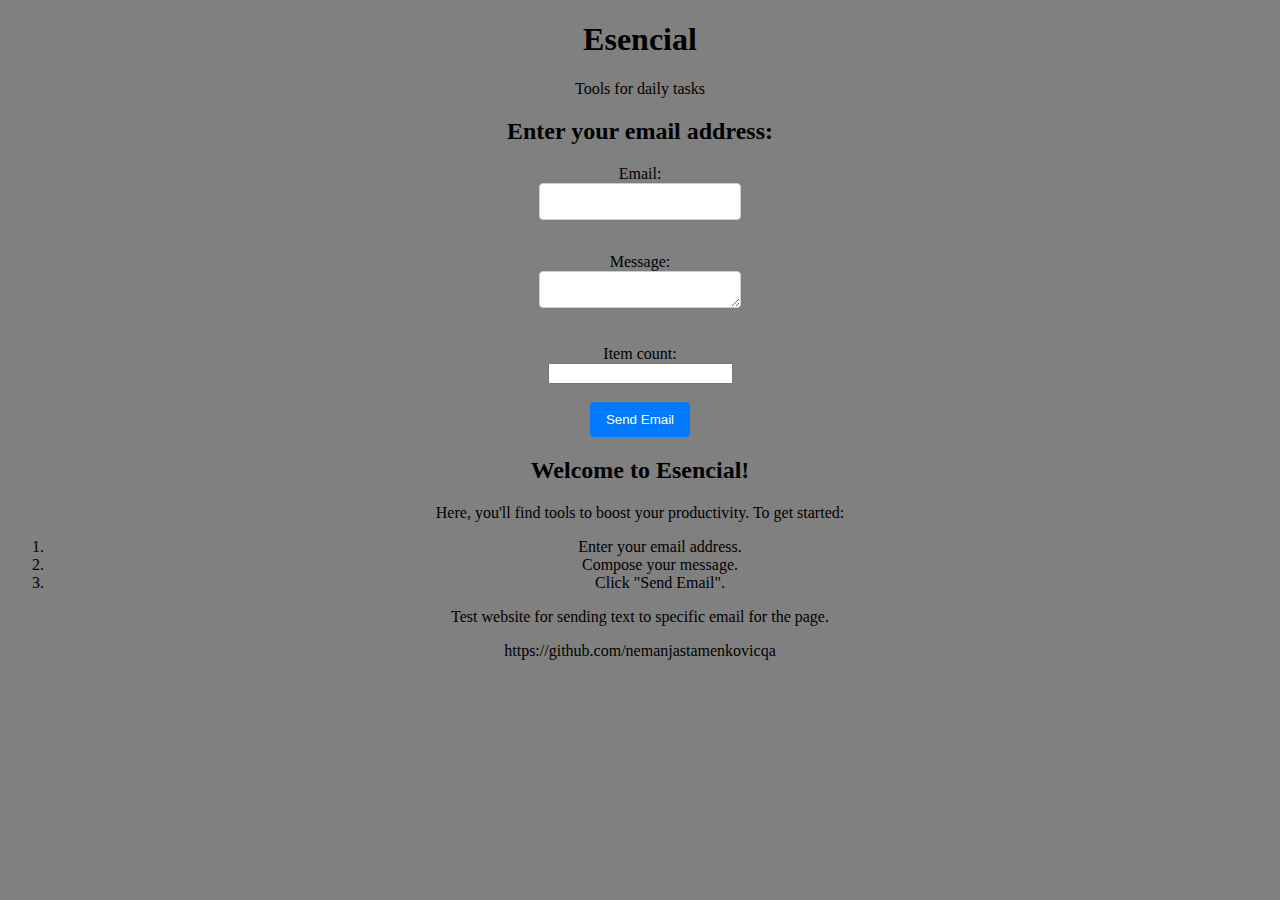
==== index.html @ 9d10af9a "Update index.html" ====
<!DOCTYPE html>
<html lang="en">
<head>
    <meta charset="UTF-8">
    <title>esencial.tools</title>
    <link rel="stylesheet" type="text/css" href="style.css">
    <script src="script.js" defer></script>
</head>
<body>
<h1>Esencial</h1>
<p> Tools for daily tasks</p>
<div id = "mainBox">
<h2>Enter your email address:</h2>

<form action="https://formspree.io/f/xpzveozz" method="POST">
    <label for="email">Email:</label><br>
    <input type="email" id="email" name="email" required><br><br>
    
    <label for="message">Message:</label><br>
    <textarea id="message" name="message" rows="1" cols="50" required></textarea><br><br>
    
    <label for="itemCount">Item count:</label><br>
    <input type="tiemCount" id="itemCount" name="itemCount" required><br><br>
    
    <input type="submit" value="Send Email">
</form>
</div>
<div>
  <h2>Welcome to Esencial!</h2>
  <p>Here, you'll find tools to boost your productivity. To get started:</p>
  <ol>
    <li>Enter your email address.</li>
    <li>Compose your message.</li>
    <li>Click "Send Email".</li>
  </ol>
</div>

<p>Test website for sending text to specific email for the page.</p>
<p>https://github.com/nemanjastamenkovicqa</p>

</body>
</html>
---- style.css ----
body {
             color: black;
             background-color: gray;
              text-align: center;


}

h1, h2, p {
  text-align: center;
}

/* Style the form inputs and textarea */
input[type="email"],
textarea {
  width: 180px;
  padding: 10px;
  margin-bottom: 15px;
  border: 1px solid #ccc;
  border-radius: 4px;
}
/* Style the submit button */
input[type="submit"] {
  width: 100px;
  padding: 10px;
  border: none;
  border-radius: 4px;
  background-color: #007bff;
  color: #fff;
  cursor: pointer;
  transition: background-color 0.3s ease;
}
input[type="submit"]:hover {
  background-color: #0056b4;
}
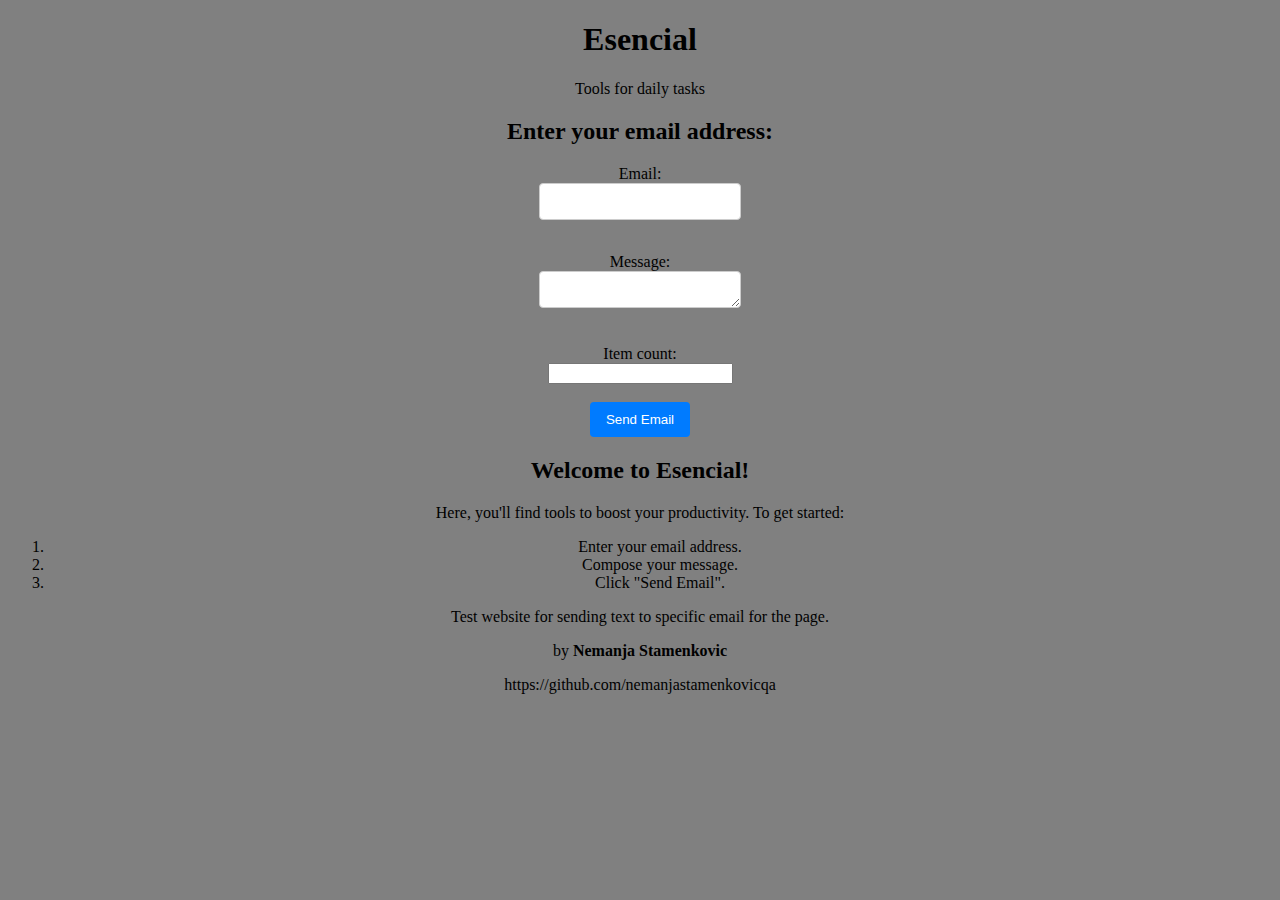
==== commit f6f1b899: "Update index.html" ====
--- a/index.html
+++ b/index.html
@@ -36,6 +36,8 @@
 </div>
 
 <p>Test website for sending text to specific email for the page.</p>
+<p>by <b>Nemanja Stamenkovic</b> </p>
+    
 <p>https://github.com/nemanjastamenkovicqa</p>
 
 </body>
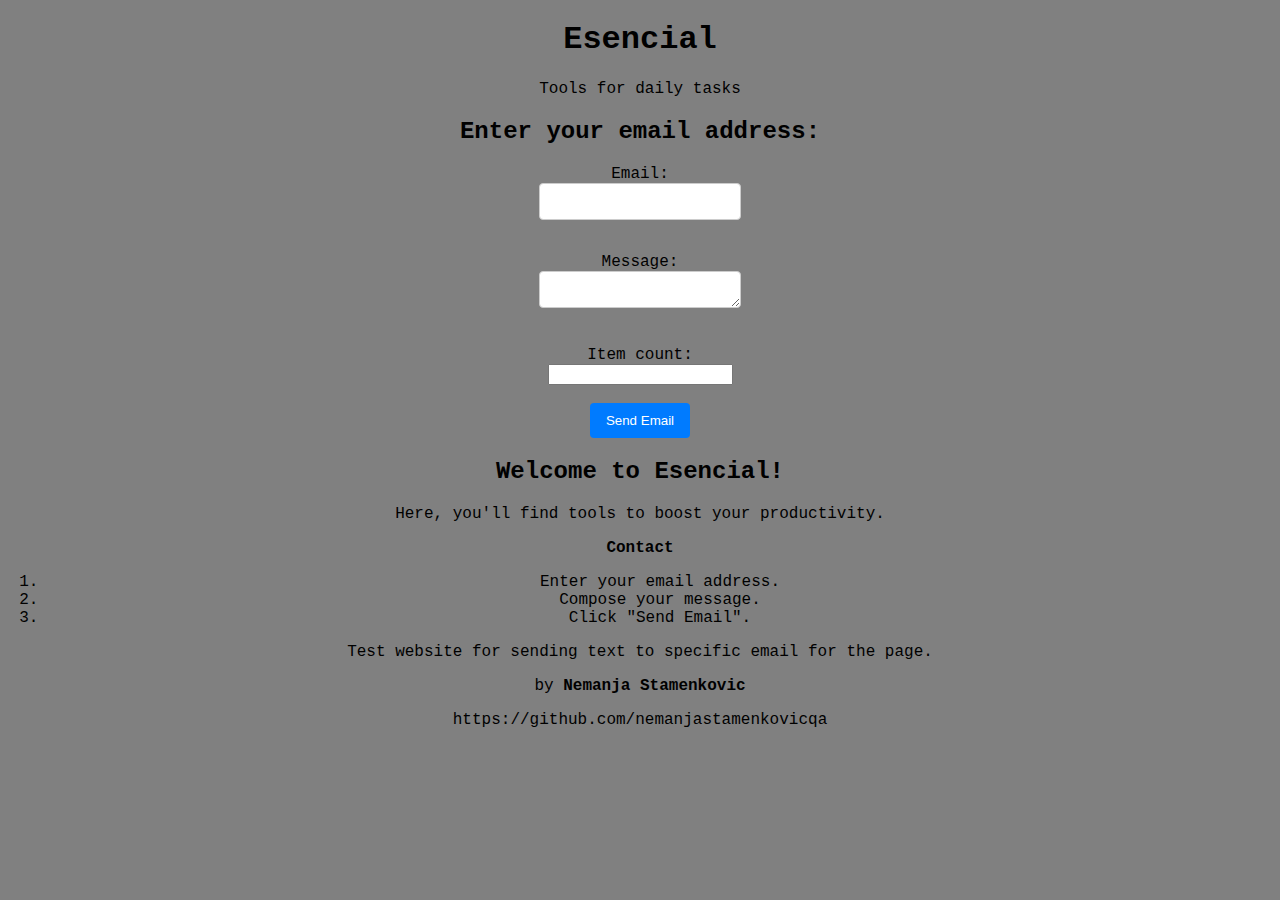
==== commit 634a2c6c: "Update index.html" ====
--- a/index.html
+++ b/index.html
@@ -27,7 +27,8 @@
 </div>
 <div>
   <h2>Welcome to Esencial!</h2>
-  <p>Here, you'll find tools to boost your productivity. To get started:</p>
+  <p>Here, you'll find tools to boost your productivity.</p>
+    <p><b>Contact</b></p>
   <ol>
     <li>Enter your email address.</li>
     <li>Compose your message.</li>
--- a/style.css
+++ b/style.css
@@ -1,9 +1,8 @@
 body {
-             color: black;
-             background-color: gray;
-              text-align: center;
-
-
+    color: black;
+    background-color: gray;
+    text-align: center;
+    font-family: 'Courier New', Courier, monospace;
 }
 
 h1, h2, p {
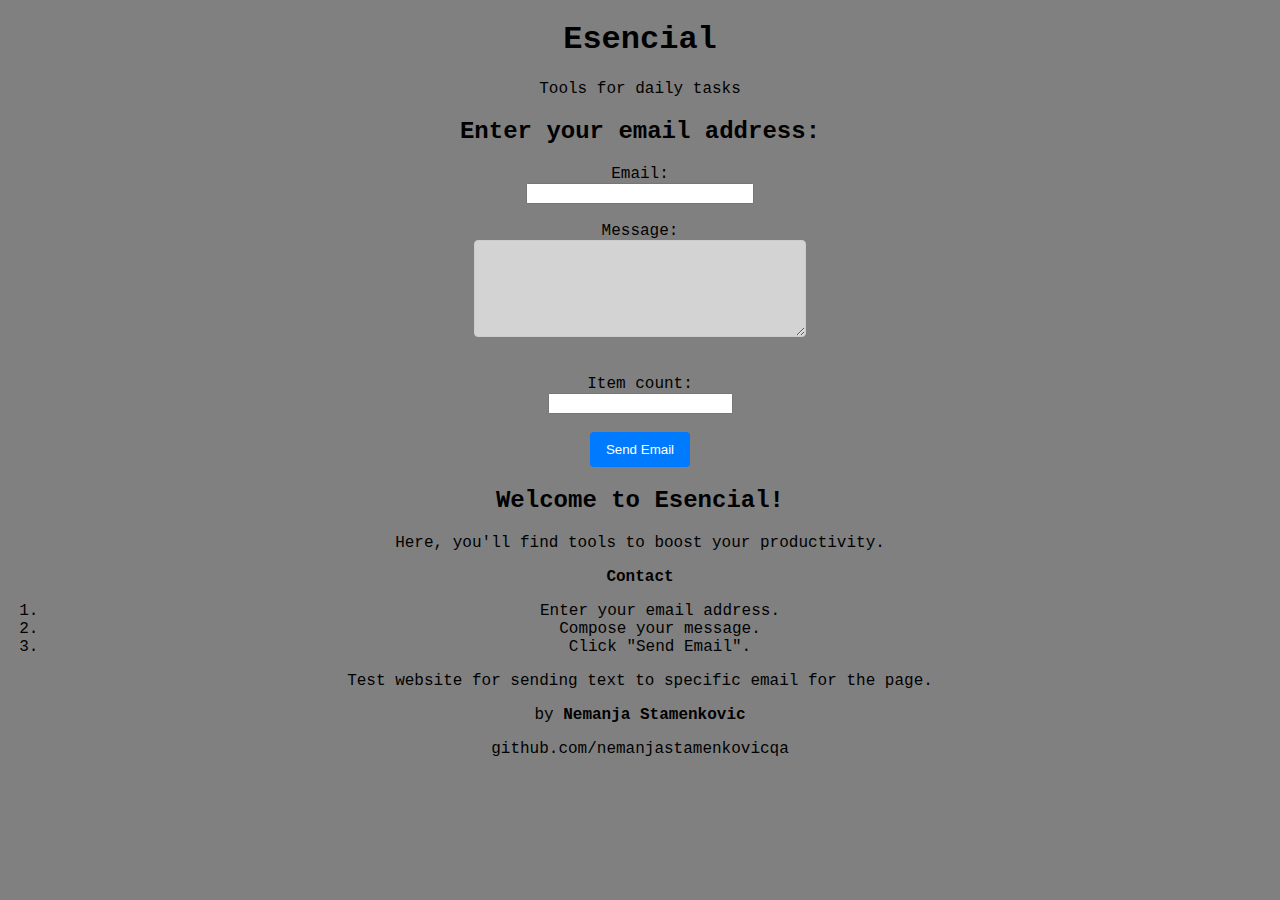
==== commit c1e0b8c5: "Update index.html" ====
--- a/index.html
+++ b/index.html
@@ -39,7 +39,7 @@
 <p>Test website for sending text to specific email for the page.</p>
 <p>by <b>Nemanja Stamenkovic</b> </p>
     
-<p>https://github.com/nemanjastamenkovicqa</p>
+<p>github.com/nemanjastamenkovicqa</p>
 
 </body>
 </html>
--- a/style.css
+++ b/style.css
@@ -10,13 +10,18 @@
 }
 
 /* Style the form inputs and textarea */
-input[type="email"],
+input[type="email"] {
+width: 220px;
+}
+
+
 textarea {
-  width: 180px;
-  padding: 10px;
+  width: 250px;
+  padding: 40px;
   margin-bottom: 15px;
   border: 1px solid #ccc;
   border-radius: 4px;
+  background-color: lightgray;
 }
 /* Style the submit button */
 input[type="submit"] {
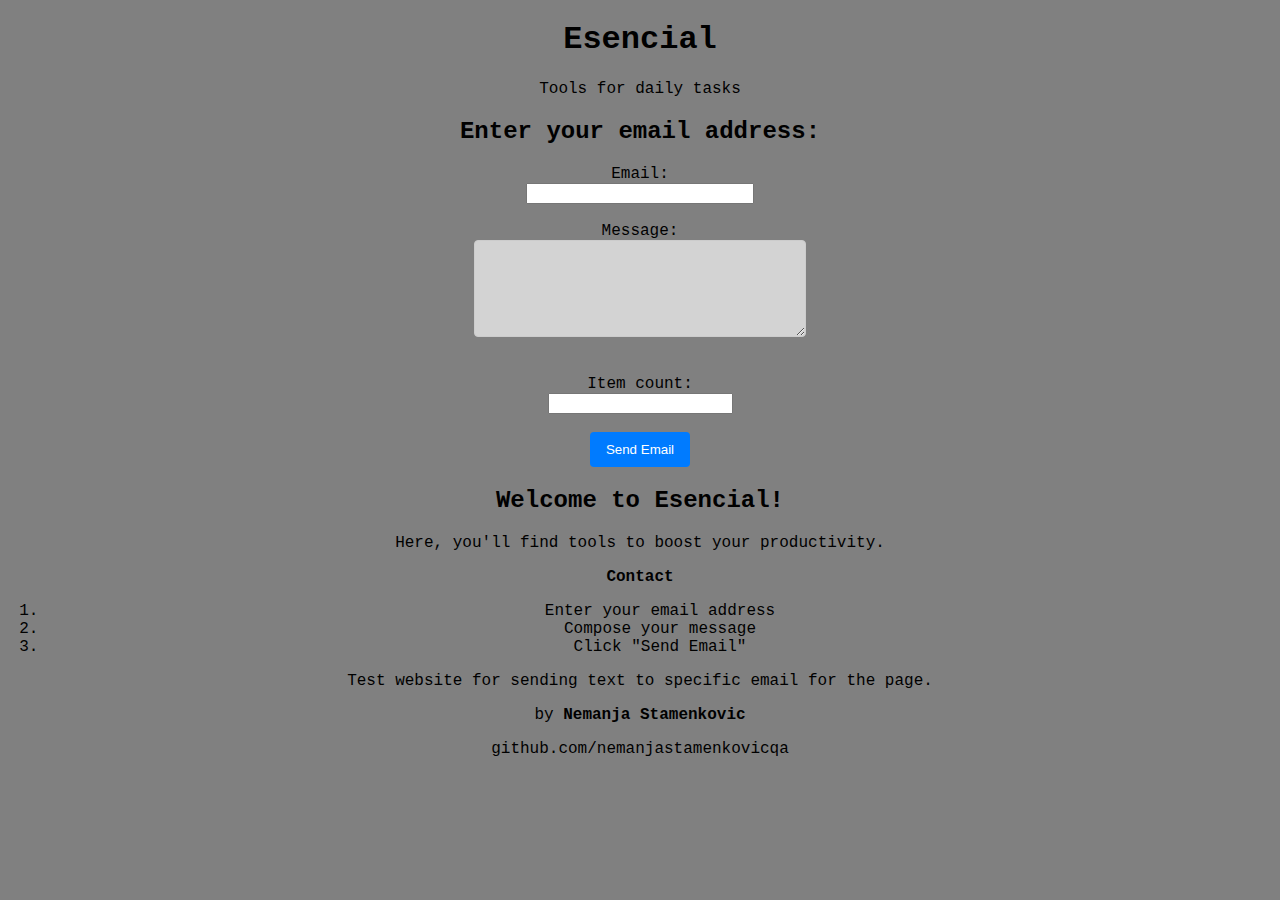
==== commit 3f20be74: "Update index.html" ====
--- a/index.html
+++ b/index.html
@@ -30,9 +30,9 @@
   <p>Here, you'll find tools to boost your productivity.</p>
     <p><b>Contact</b></p>
   <ol>
-    <li>Enter your email address.</li>
-    <li>Compose your message.</li>
-    <li>Click "Send Email".</li>
+    <li>Enter your email address</li>
+    <li>Compose your message</li>
+    <li>Click "Send Email"</li>
   </ol>
 </div>
 
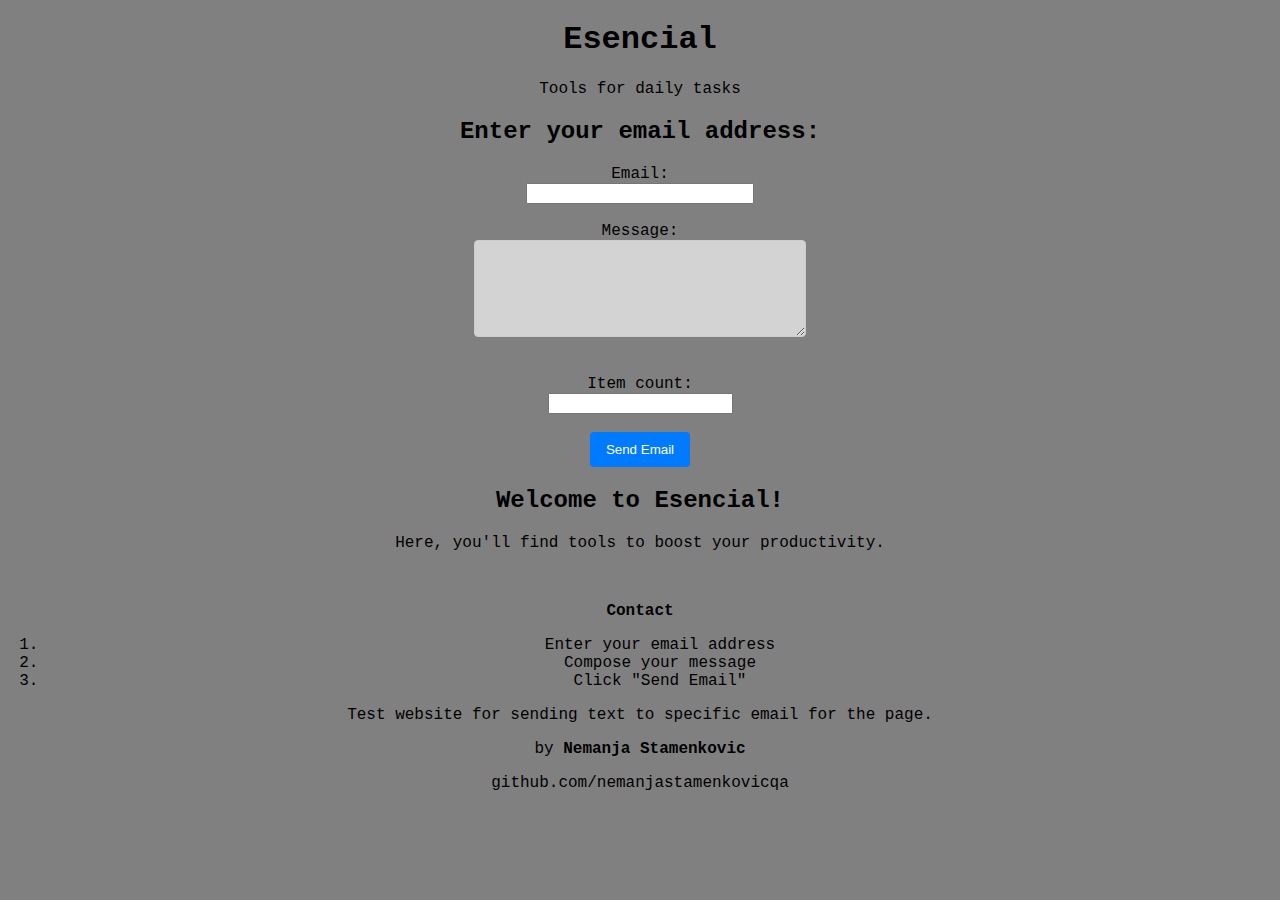
==== commit 6841f1a9: "Update index.html" ====
--- a/index.html
+++ b/index.html
@@ -28,6 +28,7 @@
 <div>
   <h2>Welcome to Esencial!</h2>
   <p>Here, you'll find tools to boost your productivity.</p>
+    <br>
     <p><b>Contact</b></p>
   <ol>
     <li>Enter your email address</li>
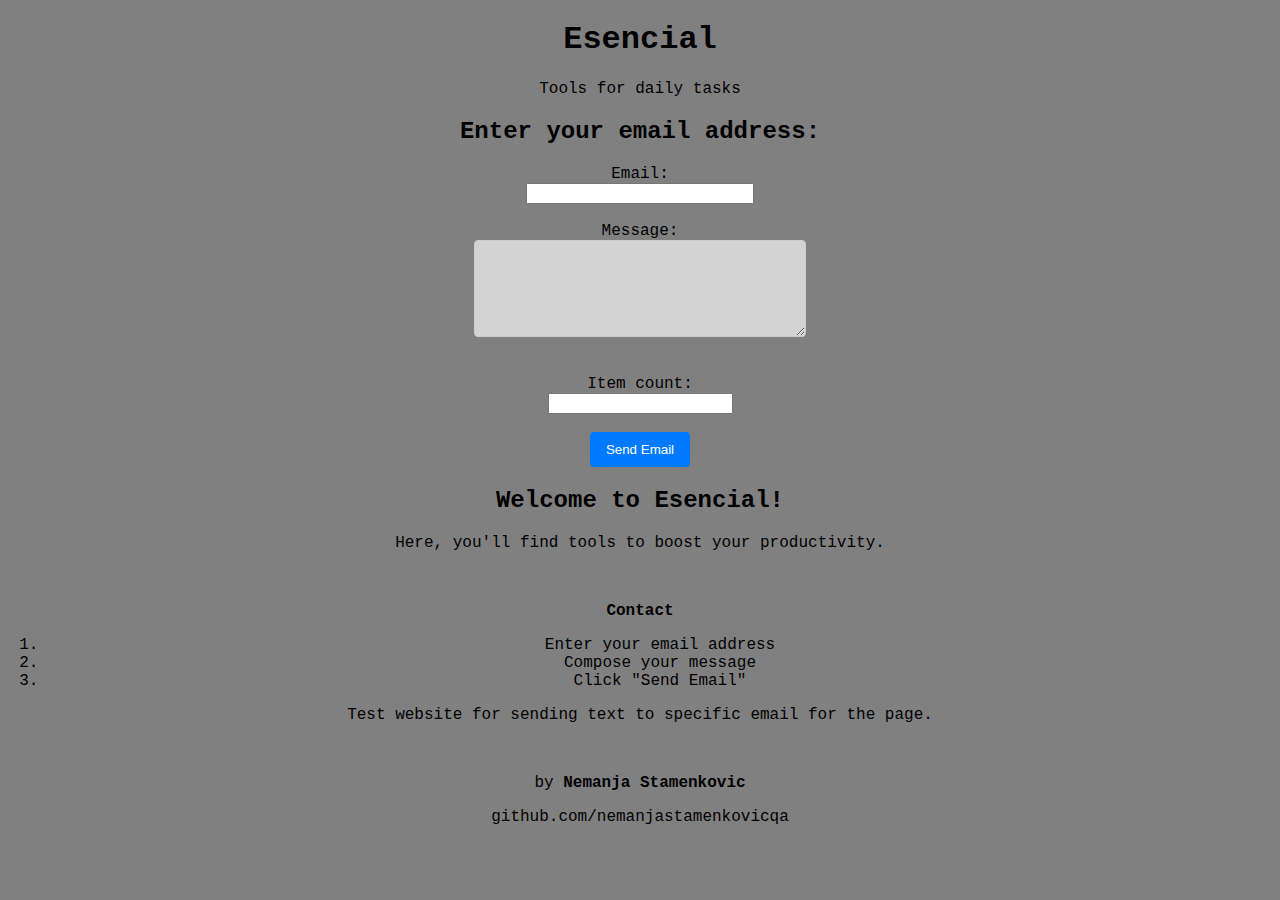
==== commit d56a0e23: "Update index.html" ====
--- a/index.html
+++ b/index.html
@@ -38,8 +38,8 @@
 </div>
 
 <p>Test website for sending text to specific email for the page.</p>
+    <br>
 <p>by <b>Nemanja Stamenkovic</b> </p>
-    
 <p>github.com/nemanjastamenkovicqa</p>
 
 </body>
--- a/style.css
+++ b/style.css
@@ -7,6 +7,10 @@
 
 h1, h2, p {
   text-align: center;
+}
+
+br {
+    color: black;
 }
 
 /* Style the form inputs and textarea */
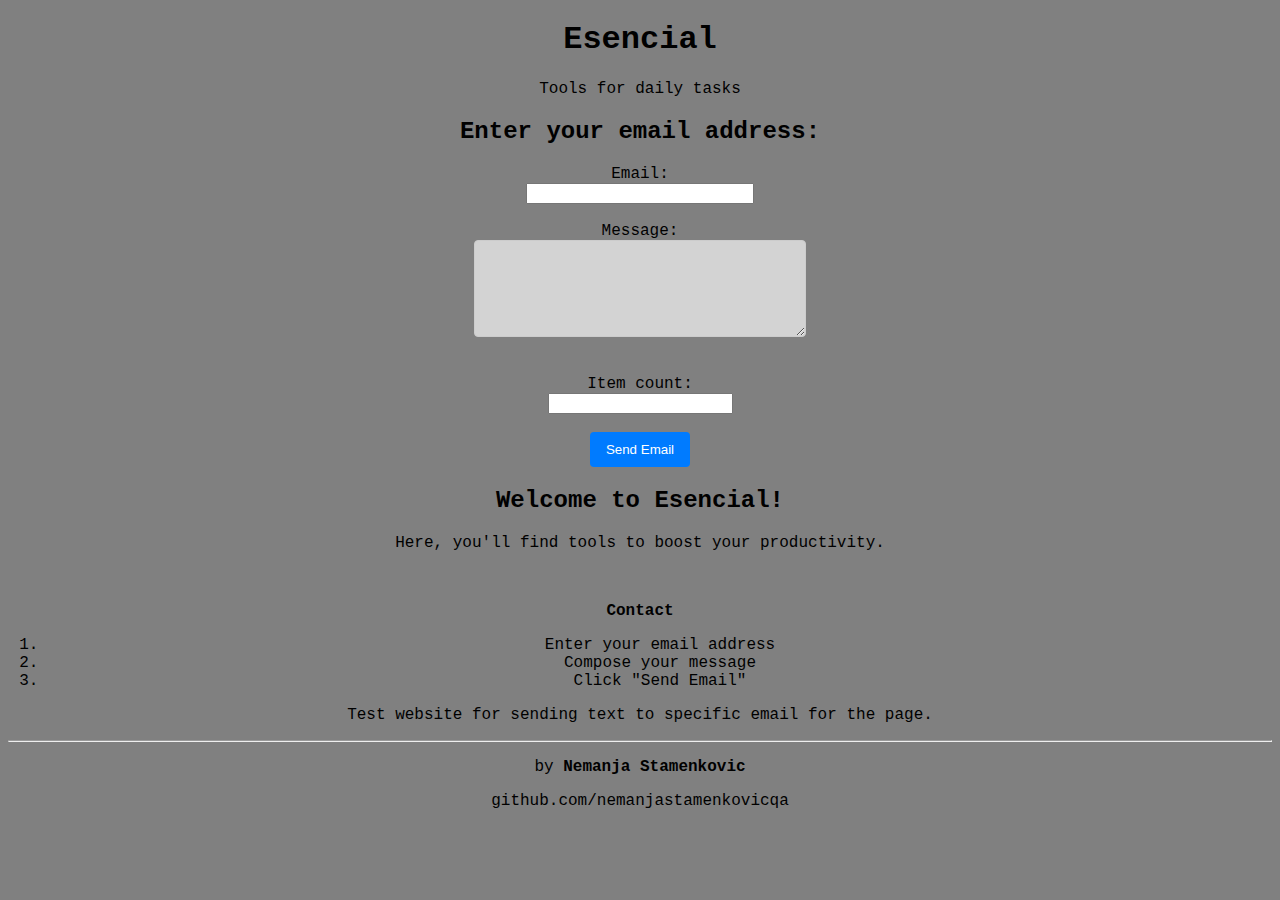
==== commit 7c4efc74: "Update index.html" ====
--- a/index.html
+++ b/index.html
@@ -38,7 +38,7 @@
 </div>
 
 <p>Test website for sending text to specific email for the page.</p>
-    <br>
+    <hr>
 <p>by <b>Nemanja Stamenkovic</b> </p>
 <p>github.com/nemanjastamenkovicqa</p>
 
